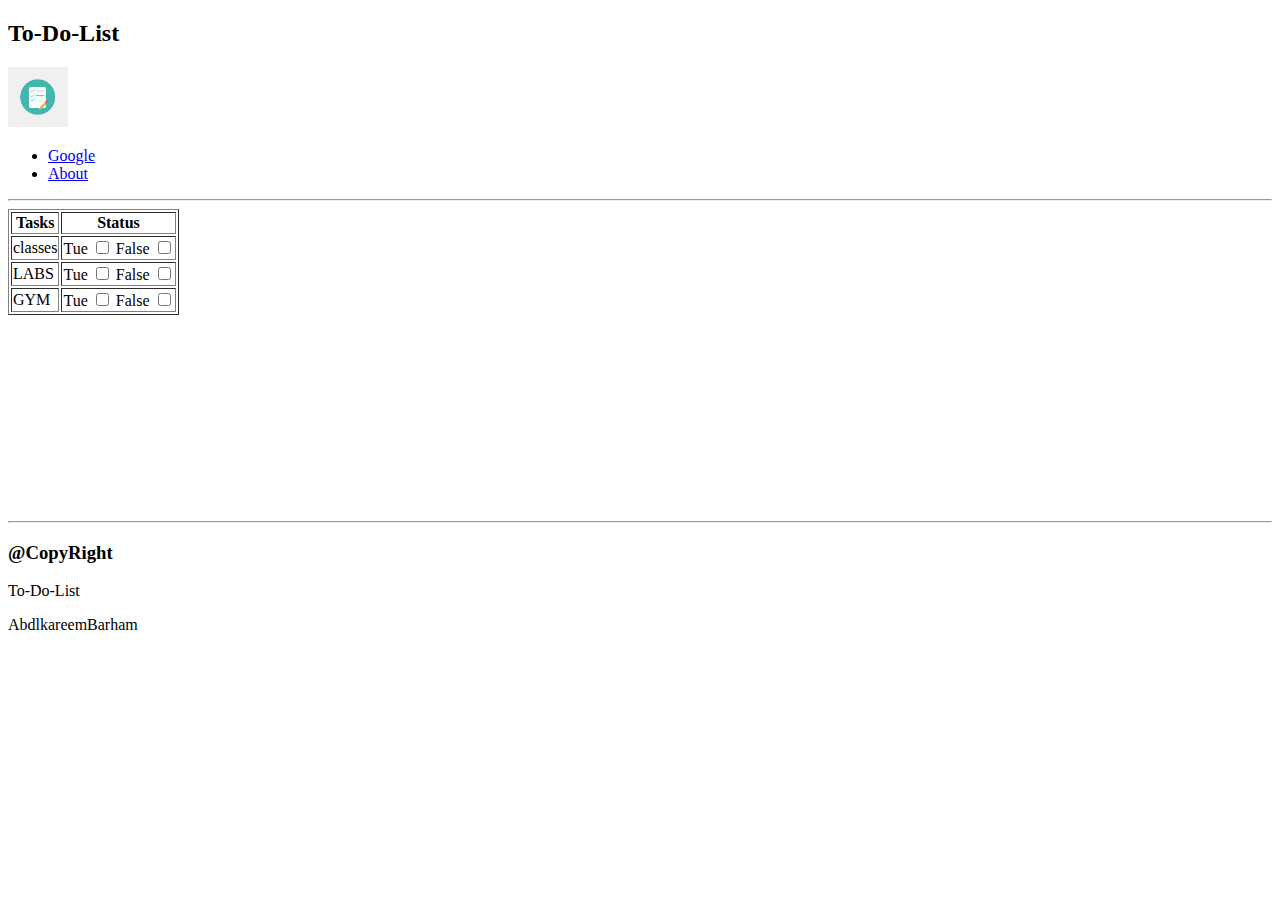
==== index.html @ 80c09a2a "adding HTML" ====
<!DOCTYPE html>
<html lang="en">
<head>
    <meta charset="UTF-8">
    <meta http-equiv="X-UA-Compatible" content="IE=edge">
    <meta name="viewport" content="width=device-width, initial-scale=1.0">
    <title>Document</title>
</head>
<body>
    <header>
        <div>
            <h2>To-Do-List</h2>
           <img src="/To-Do-List-Excel-Template-01.webp"  width="60" height="60">
           <nav>
            <ul>
                <li><a href="https://www.google.jo">Google</a></li>
                <li><a href="About.html">About</a></li>
            </ul>
           </nav>
    </div>
    </header>
    <hr>
    <section>
        <table border="solid">
            <thead>
                <th>Tasks</th> 
                <th>Status</th>
            </thead>
            <tbody>
                <tr>
                <td>classes</td>
                <td>
                    <form>
                        <label for="T">Tue</label>
                        <input type="checkbox" id="T">
                        <label for="F">False</label>
                        <input type="checkbox" id="F">
                    </form>
                </td>
            </tr>
            <tr>
                <td>LABS</td>
                <td>
                    <form>
                        <label for="T">Tue</label>
                        <input type="checkbox" id="T">
                        <label for="F">False</label>
                        <input type="checkbox" id="F">
                    </form>
                </td>
            </tr>
            <tr>
                <td>GYM</td>
                <td>
                    <form>
                        <label for="T">Tue</label>
                        <input type="checkbox" id="T">
                        <label for="F">False</label>
                        <input type="checkbox" id="F">
                    </form>
                </td>
            </tr>
            </tbody>
        </table>

    </section>
    <br>
    <br>
    <br>
    <br>
    <br>
    <br>
    <br>
    <br>
    <br>
    <br>
    <br>
    <hr>
    <footer>
        <div> <h3>@CopyRight</h3>   
            <p>To-Do-List</p>
            <p>AbdlkareemBarham</p>
        </div>
       
    </footer>
</body>
</html>
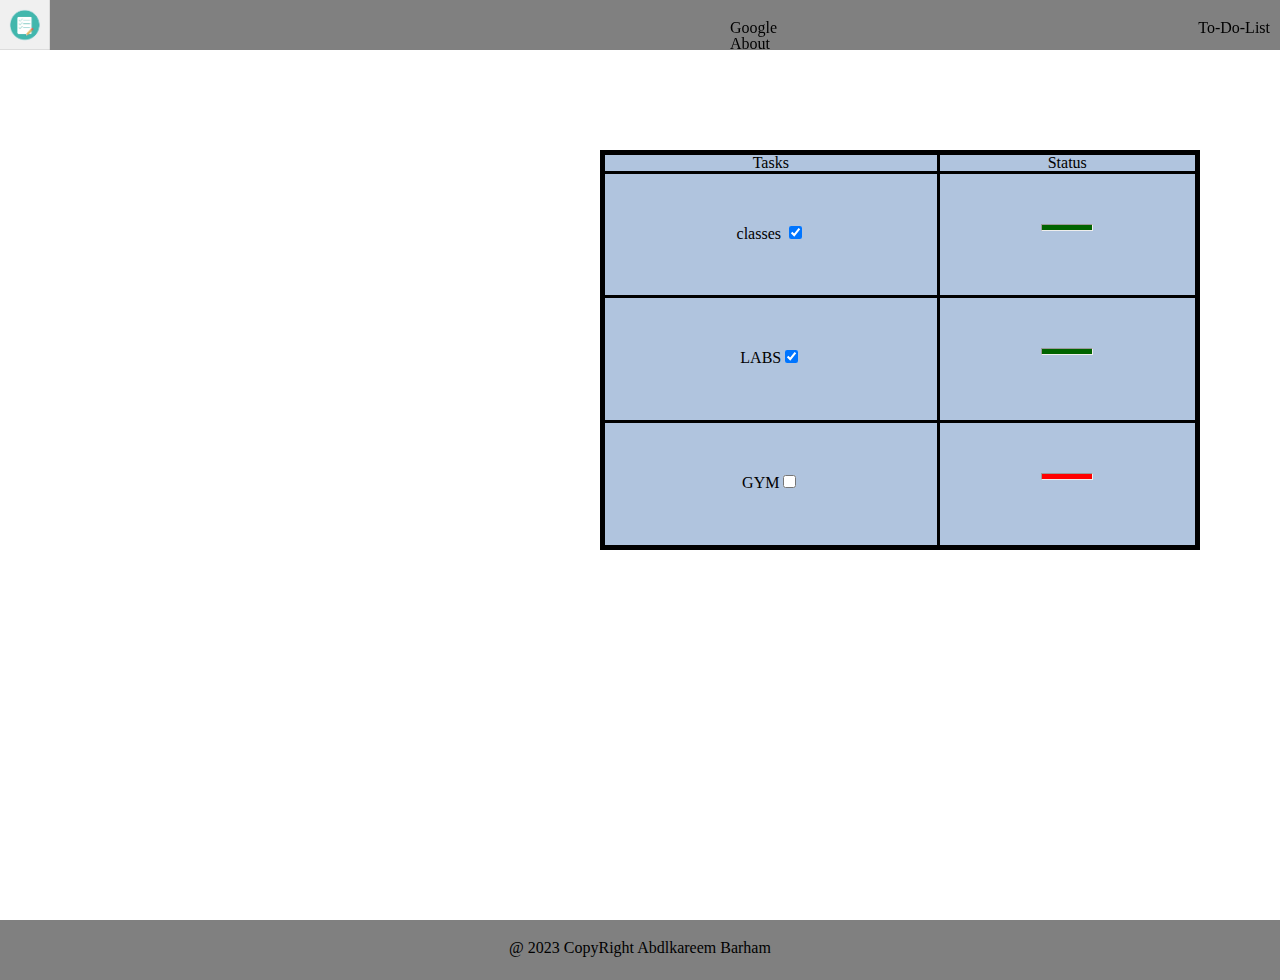
==== commit e8b85f45: "style2" ====
--- a/index.html
+++ b/index.html
@@ -4,13 +4,15 @@
     <meta charset="UTF-8">
     <meta http-equiv="X-UA-Compatible" content="IE=edge">
     <meta name="viewport" content="width=device-width, initial-scale=1.0">
+    <link rel="stylesheet"  href="./rest.css"/>
+    <link rel="stylesheet"  href="./style.css"/>
     <title>Document</title>
 </head>
 <body>
     <header>
         <div>
             <h2>To-Do-List</h2>
-           <img src="/To-Do-List-Excel-Template-01.webp"  width="60" height="60">
+           <img src="./To-Do-List-Excel-Template-03.JPG"  width="50" height="50">
            <nav>
             <ul>
                 <li><a href="https://www.google.jo">Google</a></li>
@@ -19,68 +21,50 @@
            </nav>
     </div>
     </header>
-    <hr>
+    <main>
     <section>
-        <table border="solid">
+        <table class="table">
             <thead>
                 <th>Tasks</th> 
                 <th>Status</th>
             </thead>
             <tbody>
                 <tr>
-                <td>classes</td>
+                <td>classes 
+                    <form>
+                        <label for="class"></label>
+                        <input type="checkbox" name="class" checked>
+                    </form>
+                </td>
                 <td>
-                    <form>
-                        <label for="T">Tue</label>
-                        <input type="checkbox" id="T">
-                        <label for="F">False</label>
-                        <input type="checkbox" id="F">
-                    </form>
+                    <hr class="taskactive">
                 </td>
             </tr>
             <tr>
-                <td>LABS</td>
+                <td>LABS<form>
+                    <label for="LABS"></label>
+                    <input type="checkbox" name="LABS" checked>
+                </form></td>
                 <td>
-                    <form>
-                        <label for="T">Tue</label>
-                        <input type="checkbox" id="T">
-                        <label for="F">False</label>
-                        <input type="checkbox" id="F">
-                    </form>
+                   <hr class="taskactive">
                 </td>
             </tr>
             <tr>
-                <td>GYM</td>
+                <td>GYM<form>
+                    <label for="GYM"></label>
+                    <input type="checkbox" name="GYM">
+                </form></td>
                 <td>
-                    <form>
-                        <label for="T">Tue</label>
-                        <input type="checkbox" id="T">
-                        <label for="F">False</label>
-                        <input type="checkbox" id="F">
-                    </form>
+                   <hr class="taskinactive">
                 </td>
             </tr>
             </tbody>
         </table>
 
     </section>
-    <br>
-    <br>
-    <br>
-    <br>
-    <br>
-    <br>
-    <br>
-    <br>
-    <br>
-    <br>
-    <br>
-    <hr>
+</main>
     <footer>
-        <div> <h3>@CopyRight</h3>   
-            <p>To-Do-List</p>
-            <p>AbdlkareemBarham</p>
-        </div>
+        <h3>@ 2023 CopyRight Abdlkareem Barham</h3>
        
     </footer>
 </body>
--- a/rest.css
+++ b/rest.css
@@ -0,0 +1,48 @@
+/* http://meyerweb.com/eric/tools/css/reset/ 
+   v2.0 | 20110126
+   License: none (public domain)
+*/
+
+html, body, div, span, applet, object, iframe,
+h1, h2, h3, h4, h5, h6, p, blockquote, pre,
+a, abbr, acronym, address, big, cite, code,
+del, dfn, em, img, ins, kbd, q, s, samp,
+small, strike, strong, sub, sup, tt, var,
+b, u, i, center,
+dl, dt, dd, ol, ul, li,
+fieldset, form, label, legend,
+table, caption, tbody, tfoot, thead, tr, th, td,
+article, aside, canvas, details, embed, 
+figure, figcaption, footer, header, hgroup, 
+menu, nav, output, ruby, section, summary,
+time, mark, audio, video {
+	margin: 0;
+	padding: 0;
+	border: 0;
+	font-size: 100%;
+	font: inherit;
+	vertical-align: baseline;
+}
+/* HTML5 display-role reset for older browsers */
+article, aside, details, figcaption, figure, 
+footer, header, hgroup, menu, nav, section {
+	display: block;
+}
+body {
+	line-height: 1;
+}
+ol, ul {
+	list-style: none;
+}
+blockquote, q {
+	quotes: none;
+}
+blockquote:before, blockquote:after,
+q:before, q:after {
+	content: '';
+	content: none;
+}
+table {
+	border-collapse: collapse;
+	border-spacing: 0;
+}--- a/style.css
+++ b/style.css
@@ -0,0 +1,199 @@
+
+
+/*header*/
+header{
+
+    background-color: gray;
+    height: 50px;
+    
+}
+
+header h2{
+
+    position: fixed;
+    right: 10px;
+    top: 20px; 
+}
+
+header img{
+
+    position:fixed;
+    top:0px;
+    left: 0px;
+}
+
+header nav{
+    text-decoration: none;
+    position: fixed;
+    display: inline-block;
+    top: 20px;
+    left:500px;
+}
+
+header ul{
+
+    position: fixed;
+    display: inline;
+}
+
+header li{
+    
+    display: inline;
+    margin: 230px;
+}
+
+header ul,header a{
+    color: black;
+    text-decoration: none;
+}
+ a:hover{
+    background-color: blue;
+text-decoration: underline;
+box-shadow: inset 100px 0 0 0 lightblue;
+    
+}
+/*Main*/
+main{
+
+    height: 870px;
+}
+main table{
+   position: fixed;
+   left: 600px;
+   top:150px;
+    border: 5px solid;
+    height: 400px;
+    width: 600px;
+    
+}
+
+main table th,table tr ,table td{
+    position: static;
+   left:250px;
+   top: 250px;
+   background-color:lightsteelblue;
+    border: 3px solid;
+    text-align: center;
+    
+}
+
+main table hr{
+
+    height: 5px;
+    width: 50px;
+    margin-top: 50px;
+    
+    }
+main table form{
+
+        display: inline-block;
+        
+      
+    }
+.inputcolor{
+
+    background-color: gray;
+}
+.taskactive{
+    
+    background-color: darkgreen;
+}
+.taskinactive{
+  
+    background-color:red;
+}
+
+/*footer*/
+
+footer{
+
+    background-color: gray;
+    height: 60px;
+}
+footer h3{
+    
+   position: relative;
+   top :20px;
+
+   text-align: center;
+}
+
+/*about*/
+
+.aboutsection1{
+
+    
+    height: 500px;
+}
+.naming{
+
+    text-align: center;
+    position: relative;
+    top: 50px;
+    font-weight: bold;
+    font-size:60px;
+    color: red;
+}
+.profileimage{
+border-radius: 50%;
+width: 250px;
+height: 250px;
+position: relative;
+top:70px;
+left: 180px;
+
+}
+.boxstyling{
+    position: relative;
+    top: 20px;
+    left: 390px;
+}
+
+.ContactMe{
+    text-align: center;
+    position: relative;
+    top: -80px;
+    font-weight: bold;
+    font-size:60px;
+    color: red;
+
+}
+
+
+
+.form-inline {  
+    display: block;
+    align-items: center;
+  }
+  
+  .form-inline label {
+    margin: 5px 10px 5px 0;
+    display: block;
+    left: 450px;
+  }
+  
+  .form-inline input {
+    width: 700px;
+    height: 30px;
+    margin: 5px 10px 5px 0;
+    display: block;
+    background-color: #fff;
+    border: 1px solid #ddd;
+    left: 450px;
+  }
+  
+  .form-inline button {
+    display: block;
+    padding: 10px 20px;
+    background-color:purple;
+    border: 1px solid #ddd;
+    color: white;
+    cursor: pointer;
+    left: 450px;
+  }
+  
+.moveingtheform{
+position: relative;
+left: 650px;
+top: -70px;
+}